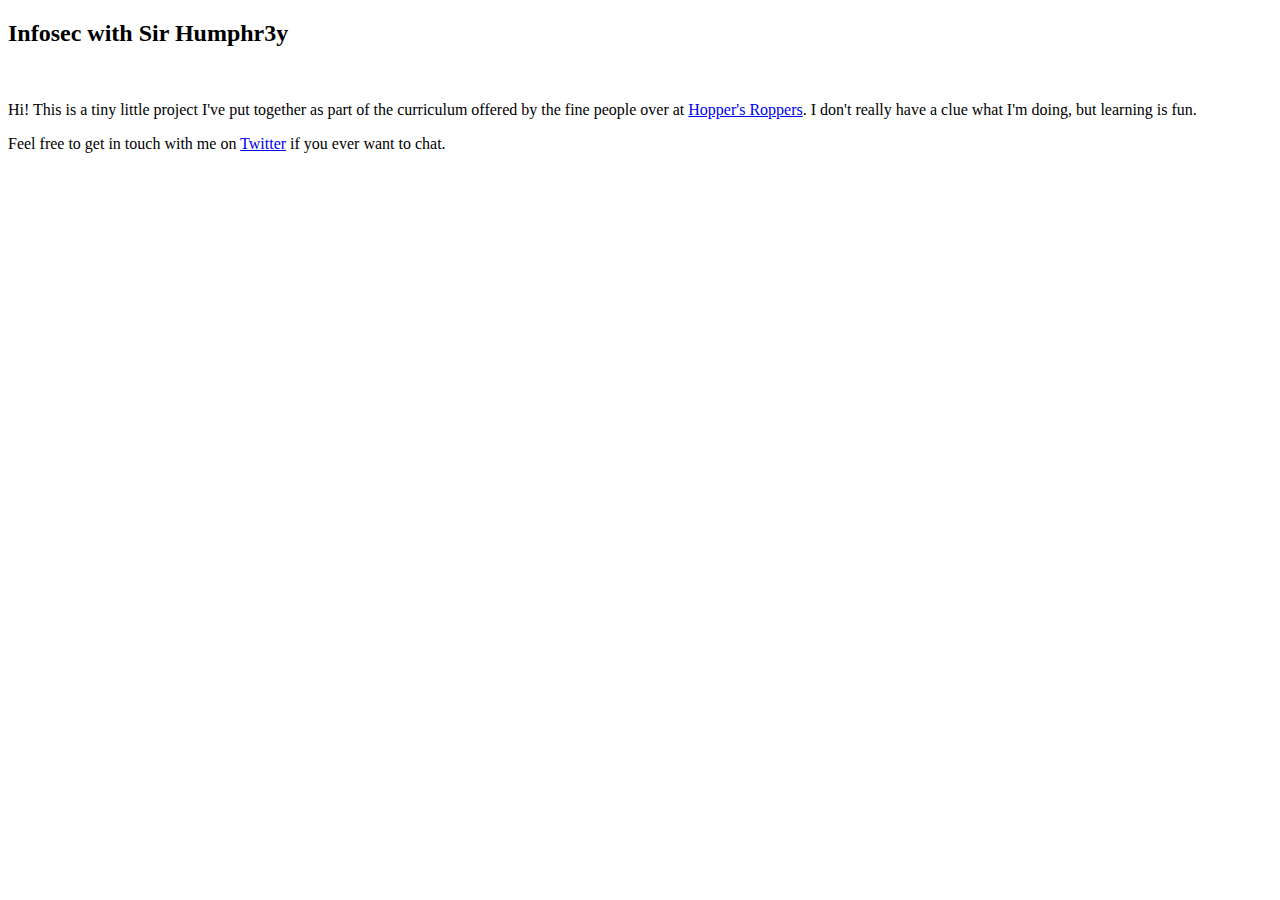
==== index.html @ fb4d4a34 "commit" ====
<!DOCTYPE html>
<html lang="en">
<head>
    <meta charset="UTF-8">
    <meta http-equiv="X-UA-Compatible" content="IE=edge">
    <meta name="viewport" content="width=device-width, initial-scale=1.0">
    <title>About</title>
</head>
<body>
    <h2>Infosec with Sir Humphr3y</h2>
    <br><p>Hi! This is a tiny little project I've put together as part of the curriculum offered by the fine people over at <a href="https://hoppersroppers.org">Hopper's Roppers</a>. I don't really have a clue what I'm doing, but learning is fun.
        <br><p>Feel free to get in touch with me on <a href="https:twitter.com/josephdpower">Twitter</a> if you ever want to chat.</p>
    
</body>
</html>
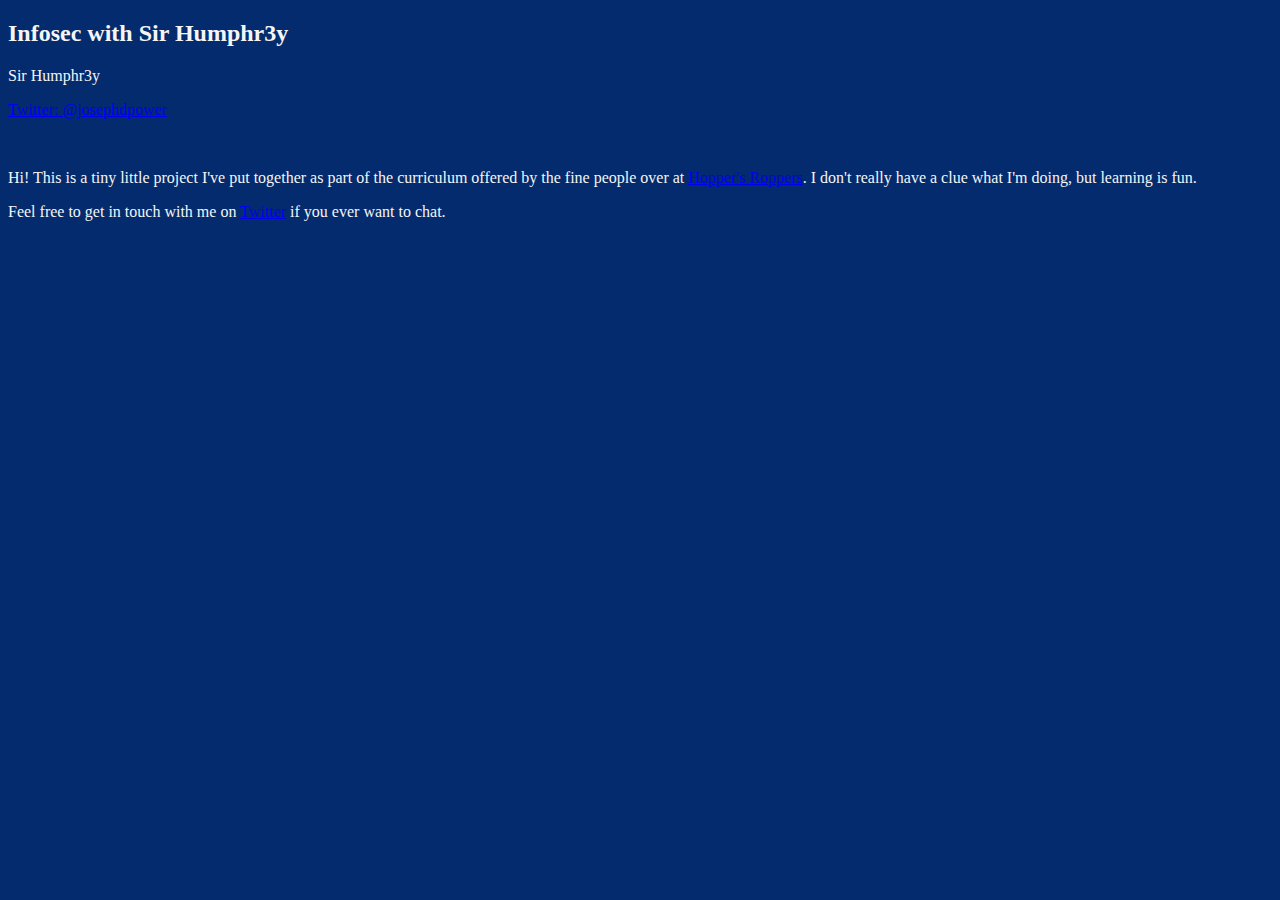
==== commit fd3c1b1e: "update2" ====
--- a/index.html
+++ b/index.html
@@ -5,11 +5,14 @@
     <meta http-equiv="X-UA-Compatible" content="IE=edge">
     <meta name="viewport" content="width=device-width, initial-scale=1.0">
     <title>About</title>
+    <link rel='stylesheet'a href="styles.css">
+</div>
 </head>
 <body>
     <h2>Infosec with Sir Humphr3y</h2>
-    <br><p>Hi! This is a tiny little project I've put together as part of the curriculum offered by the fine people over at <a href="https://hoppersroppers.org">Hopper's Roppers</a>. I don't really have a clue what I'm doing, but learning is fun.
-        <br><p>Feel free to get in touch with me on <a href="https:twitter.com/josephdpower">Twitter</a> if you ever want to chat.</p>
-    
-</body>
+   <p>Sir Humphr3y</p>  <p><a href="https://twitter.com/josephdpower">Twitter: @josephdpower</a></p>
+        
+       <br><p>
+           Hi! This is a tiny little project I've put together as part of the curriculum offered by the fine people over at <a href="https://hoppersroppers.org">Hopper's Roppers</a>. I don't really have a clue what I'm doing, but learning is fun.
+        <br><p>Feel free to get in touch with me on <a href="https:twitter.com/josephdpower">Twitter</a> if you ever want to chat.</p></body>
 </html>--- a/styles.css
+++ b/styles.css
@@ -0,0 +1,11 @@
+ body {
+     background-color: rgb(3, 43, 109);
+ }
+ 
+ h2 {
+     color: whitesmoke
+ }
+
+ p {
+     color: whitesmoke
+ }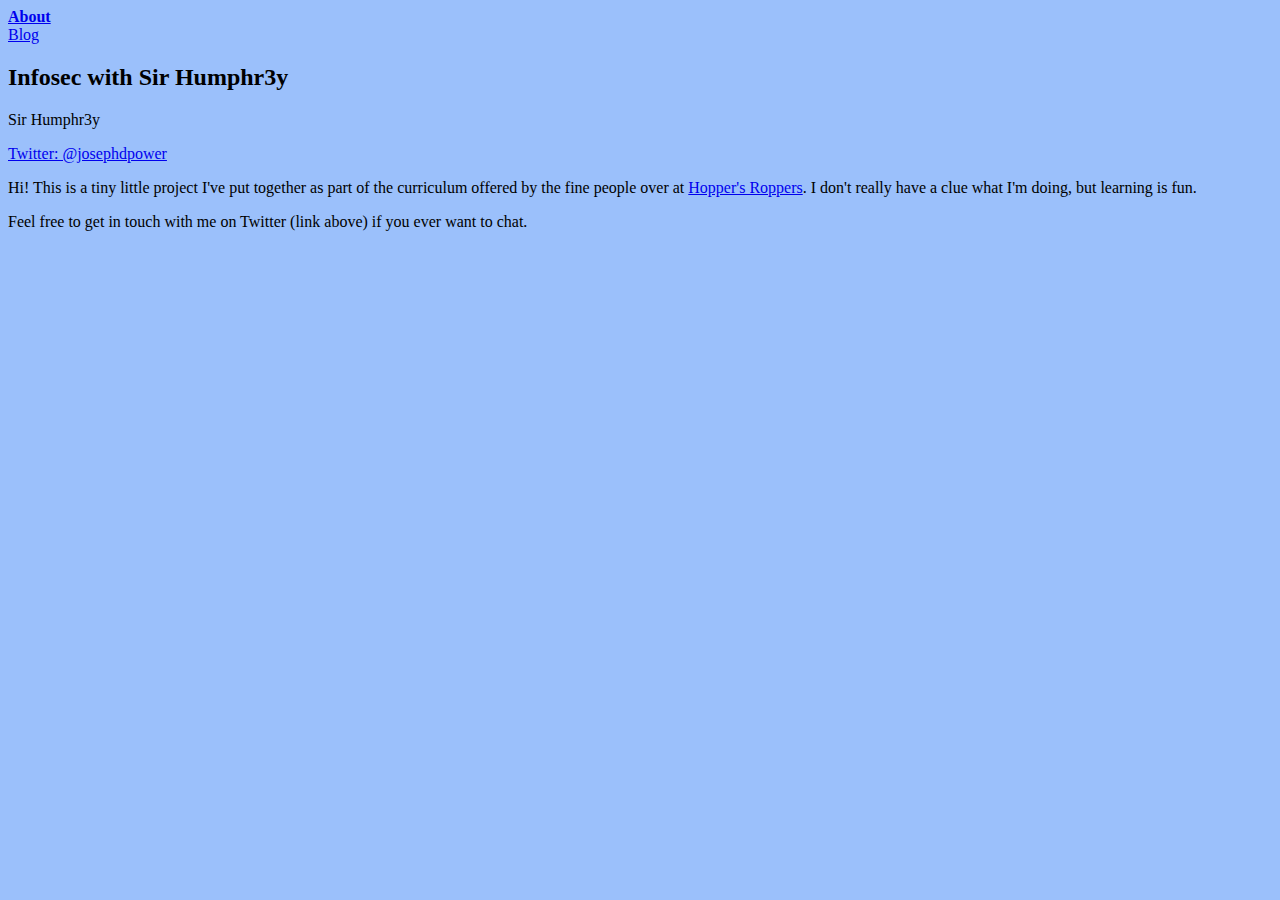
==== commit f50971df: "update 2" ====
--- a/index.html
+++ b/index.html
@@ -6,13 +6,15 @@
     <meta name="viewport" content="width=device-width, initial-scale=1.0">
     <title>About</title>
     <link rel='stylesheet'a href="styles.css">
-</div>
+    <ul>
+        <li><strong><a href="index.html">About</a></strong></li>
+        <li><a href="blog.html">Blog</a></li>
+    </ul>
 </head>
 <body>
     <h2>Infosec with Sir Humphr3y</h2>
    <p>Sir Humphr3y</p>  <p><a href="https://twitter.com/josephdpower">Twitter: @josephdpower</a></p>
         
-       <br><p>
-           Hi! This is a tiny little project I've put together as part of the curriculum offered by the fine people over at <a href="https://hoppersroppers.org">Hopper's Roppers</a>. I don't really have a clue what I'm doing, but learning is fun.
-        <br><p>Feel free to get in touch with me on <a href="https:twitter.com/josephdpower">Twitter</a> if you ever want to chat.</p></body>
+       <p>Hi! This is a tiny little project I've put together as part of the curriculum offered by the fine people over at <a href="https://hoppersroppers.org">Hopper's Roppers</a>. I don't really have a clue what I'm doing, but learning is fun.
+        <br><p>Feel free to get in touch with me on Twitter (link above) if you ever want to chat.</p></body>
 </html>--- a/styles.css
+++ b/styles.css
@@ -1,11 +1,17 @@
  body {
-     background-color: rgb(3, 43, 109);
+     background-color: rgb(155, 192, 251);
  }
  
  h2 {
-     color: whitesmoke
+     color: rgb(0, 0, 0)
  }
 
  p {
-     color: whitesmoke
- }+     color: rgb(0, 0, 0)
+ }
+
+ ul {
+    list-style-type; none;
+    margin: 0;
+    padding: 0;
+}